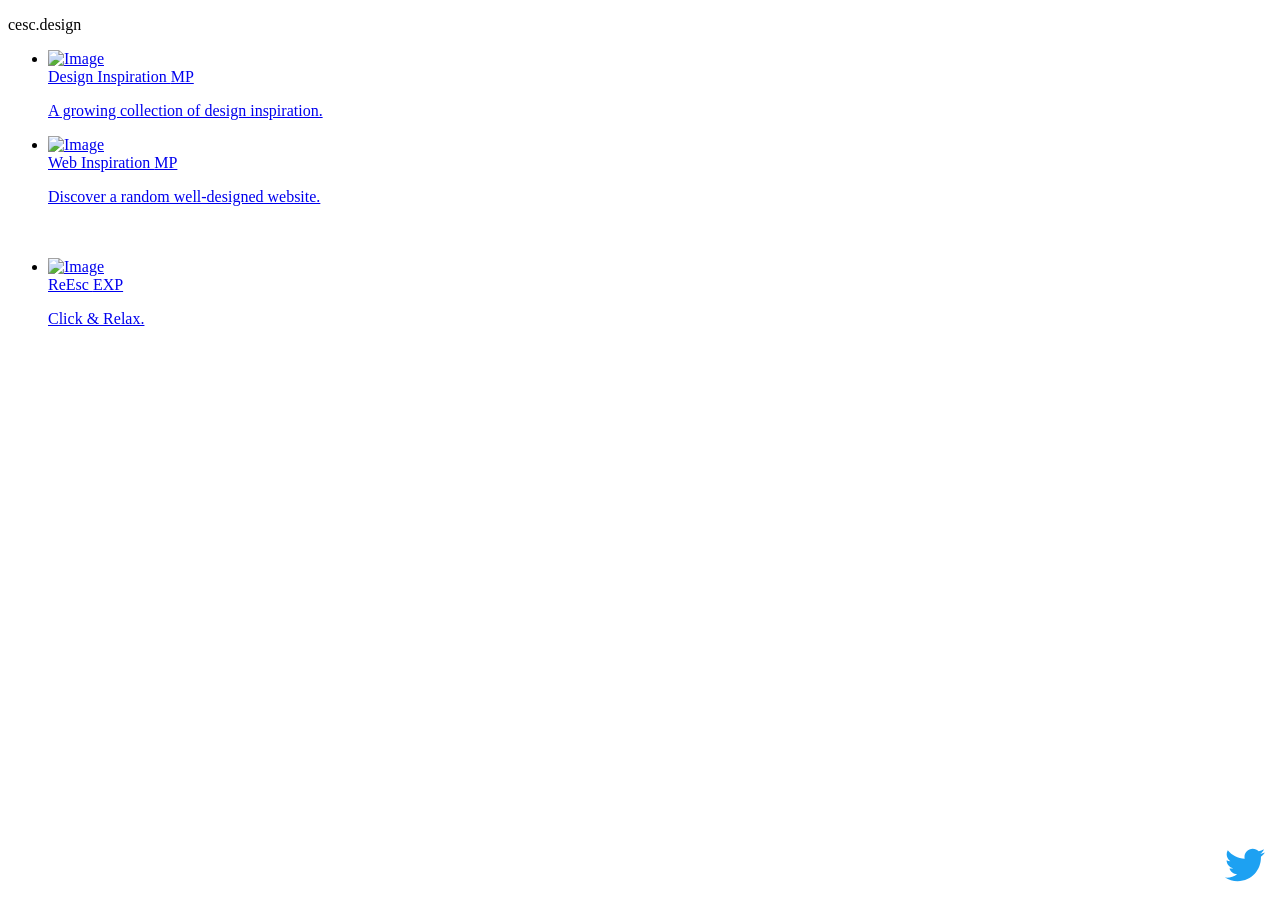
==== index.html @ 473aa846 "Update index.html" ====
<!DOCTYPE html>
<html lang="en">
  
<head>

  <meta charset="UTF-8" />
    <meta http-equiv="X-UA-Compatible" content="IE=edge" />
    <meta name="viewport" content="width=device-width, initial-scale=1.0" />
    <title>Cesc Design</title>
    <link href="https://cdn.jsdelivr.net/npm/tailwindcss@2.2.16/dist/tailwind.min.css" rel="stylesheet">
    <link rel="stylesheet" href="styles.css" />
    <link rel="icon" type="image/png" href="round.png"/>

  
</head>
<body>
 <section class="bg-gray-800 flex relative bg-[#f5f5f5] items-center justify-center">
    <div class="relative items-center w-full px-5 py-12 mx-auto lg:px-16 lg:py-32 max-w-7xl md:px-12">
                  <div>
                    <div class="text-center">
                       <p class="text-6xl font-extrabold tracking-tight md:text-8xl">
  <span class="text-white">cesc</span><span class="text-red-500">.design</span>
</p>
                      <p class="max-w-xl mx-auto mt-8 text-base lg:text-xl text-white">
                      </p>
                      <p class="max-w-xl mx-auto mt-4 text-base lg:text-xl text-slate-500">
                      </p>
                    </div>
                  </div>
                
                 
   
                  <div class="max-w-lg mx-auto mt-24">
                  <ul class="space-y-3" role="list">
                    
      
                    
        <li>
          <a href="https://inspire.cesc.design/">
            <div class="bg-gray-700 relative flex items-start p-4 space-x-3 bg-white shadow group rounded-2xl">
              <div class="flex-shrink-0">
                <span class="justify-center inline-flex items-center">
                  <img src="https://i.ibb.co/RTsPj5p/sketch-1685790511438.png" alt="Image" class="rounded-lg small-image">
                </span>
              </div>
              <div class="flex-1 min-w-0">
                <div class="text-lg font-medium text-gray-100">
                  <span class="absolute inset-0" aria-hidden="true"></span>
                  Design Inspiration
                  <span class="font-medium bg-gray-600 inline-flex items-center absolute top-0 right-0 mt-2 mr-2 px-2.5 py-0.5 rounded-full text-gray-400 text-xs">MP</span>
                </div>
                <p class="mt-3 text-gray-300">
                  A growing collection of design inspiration.
                </p>
              </div>
            </div>
          </a>
        </li>
                    
         <li>
          <a href="https://webs.cesc.design/">
            <div class="bg-gray-700 relative flex items-start p-4 space-x-3 bg-white shadow group rounded-2xl">
              <div class="flex-shrink-0">
                <span class="justify-center inline-flex items-center">
                  <img src="https://i.ibb.co/KLVhx1J/sketch-1690055778090.png" alt="Image" class="rounded-lg small-image">
                </span>
              </div>
              <div class="flex-1 min-w-0">
                <div class="text-lg font-medium text-gray-100">
                  <span class="absolute inset-0" aria-hidden="true"></span>
                  Web Inspiration
                  <span class="font-medium bg-gray-600 inline-flex items-center absolute top-0 right-0 mt-2 mr-2 px-2.5 py-0.5 rounded-full text-gray-400 text-xs">MP</span>
                </div>
                <p class="mt-3 text-gray-300">
                  Discover a random well-designed website.
                </p>
              </div>
            </div>
          </a>
        </li>
                    
                    <br><br>
        
          <li>
          <a href="https://www.reesc.com/">
            <div class="bg-gray-700 relative flex items-start p-4 space-x-3 bg-white shadow group rounded-2xl">
              <div class="flex-shrink-0">
                <span class="justify-center inline-flex items-center">
                  <img src="https://i.ibb.co/NYqtdh0/sketch-1685790511314.png" alt="Image" class="rounded-lg small-image">
                </span>
              </div>
              <div class="flex-1 min-w-0">
                <div class="text-lg font-medium text-gray-100">
                  <span class="absolute inset-0" aria-hidden="true"></span>
                  ReEsc
                  <span class="font-medium bg-gray-600 inline-flex items-center absolute top-0 right-0 mt-2 mr-2 px-2.5 py-0.5 rounded-full text-gray-400 text-xs">EXP</span>
                </div>
                <p class="mt-3 text-gray-300">
                  Click & Relax.
                </p>
              </div>
            </div>
          </a>
        </li>
                    
         <br><br>
                                             
      
                    </ul>
                  </div>
                </div>

            <br><br>

                                             
                                             
  <div class="icon">
   <a href="https://twitter.com/cescdsg" target="_blank">
  <svg xmlns="http://www.w3.org/2000/svg" width="40" height="40" viewBox="0 0 24 24">
    <path d="M24 4.557c-.883.392-1.832.656-2.828.775 1.017-.609 1.798-1.574 2.165-2.724-.951.564-2.005.974-3.127 1.195-.897-.957-2.178-1.555-3.594-1.555-3.179 0-5.515 2.966-4.797 6.045-4.091-.205-7.719-2.165-10.148-5.144-1.29 2.213-.669 5.108 1.523 6.574-.806-.026-1.566-.247-2.229-.616-.054 2.281 1.581 4.415 3.949 4.89-.693.188-1.452.232-2.224.084.626 1.956 2.444 3.379 4.6 3.419-2.07 1.623-4.678 2.348-7.29 2.04 2.179 1.397 4.768 2.212 7.548 2.212 9.142 0 14.307-7.721 13.995-14.646.962-.695 1.797-1.562 2.457-2.549z"/>
  </svg>
</a>
</div>

</section>

  </body>
</html>
---- styles.css ----
.body {
  background-color:#000000;
  
}

/* Mobile styles */
@media screen and (max-width: 767px) {
  .small-image {
    width: 70px;
  }
}

/* PC styles */
@media screen and (min-width: 768px) {
  .small-image {
    width: 90px;
  }
}



.icon {
  position: fixed;
  display: flex;
  right: 25px;
  bottom: 25px;

  width: 30px;
  height: 30px;
}

.icon path {    
  fill: #1da1f2;
  stroke: none;
}
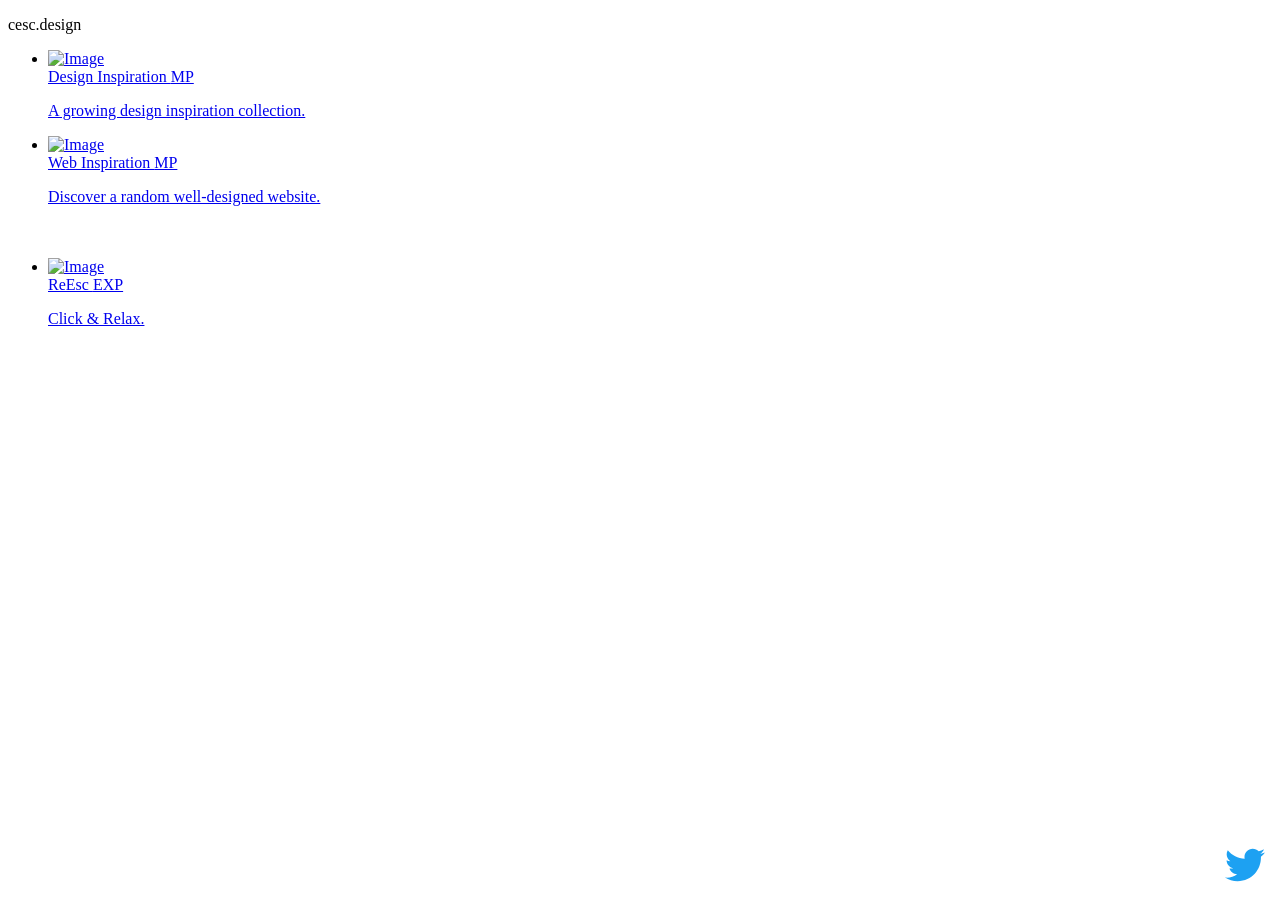
==== commit f2525cbd: "Update index.html" ====
--- a/index.html
+++ b/index.html
@@ -14,7 +14,7 @@
   
 </head>
 <body>
- <section class="bg-gray-800 flex relative bg-[#f5f5f5] items-center justify-center">
+<section class="bg-gray-800 flex relative items-center justify-center">
     <div class="relative items-center w-full px-5 py-12 mx-auto lg:px-16 lg:py-32 max-w-7xl md:px-12">
                   <div>
                     <div class="text-center">
@@ -50,7 +50,7 @@
                   <span class="font-medium bg-gray-600 inline-flex items-center absolute top-0 right-0 mt-2 mr-2 px-2.5 py-0.5 rounded-full text-gray-400 text-xs">MP</span>
                 </div>
                 <p class="mt-3 text-gray-300">
-                  A growing collection of design inspiration.
+                  A growing design inspiration collection.
                 </p>
               </div>
             </div>
@@ -103,14 +103,16 @@
           </a>
         </li>
                     
-         <br><br>
+         <br><br>  <br><br>  <br><br>  <br><br>  <br><br>
+
+
+                                        
+
                                              
       
                     </ul>
                   </div>
-                </div>
-
-            <br><br>
+                </div>                    <br><br>
 
                                              
                                              
@@ -121,6 +123,9 @@
   </svg>
 </a>
 </div>
+  
+    <br><br>
+
 
 </section>
 
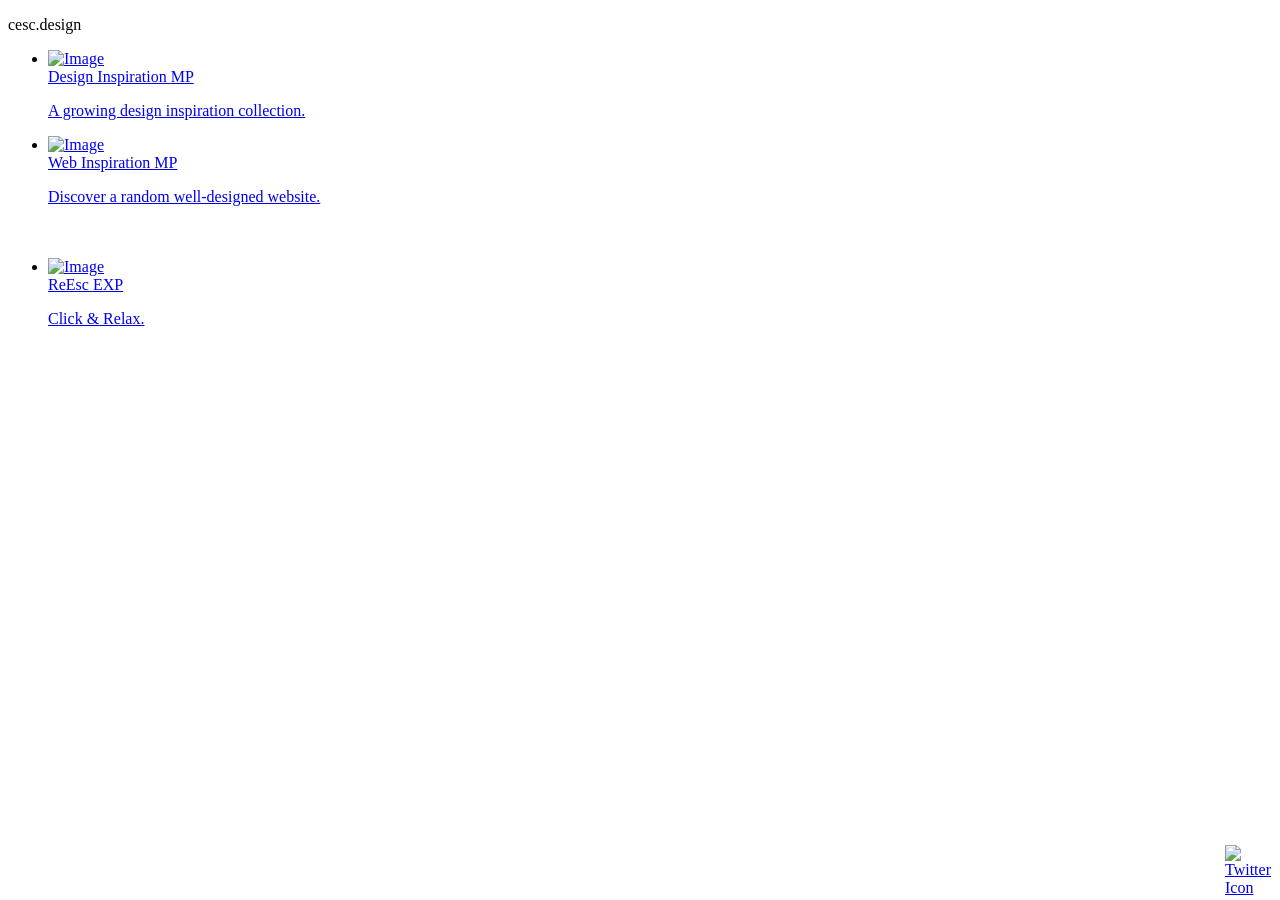
==== commit 21772d8f: "Update index.html" ====
--- a/index.html
+++ b/index.html
@@ -14,7 +14,7 @@
   
 </head>
 <body>
-<section class="bg-gray-800 flex relative items-center justify-center">
+<section class="bg-gray-800 h-screen flex relative items-center justify-center">
     <div class="relative items-center w-full px-5 py-12 mx-auto lg:px-16 lg:py-32 max-w-7xl md:px-12">
                   <div>
                     <div class="text-center">
@@ -117,11 +117,9 @@
                                              
                                              
   <div class="icon">
-   <a href="https://twitter.com/cescdsg" target="_blank">
-  <svg xmlns="http://www.w3.org/2000/svg" width="40" height="40" viewBox="0 0 24 24">
-    <path d="M24 4.557c-.883.392-1.832.656-2.828.775 1.017-.609 1.798-1.574 2.165-2.724-.951.564-2.005.974-3.127 1.195-.897-.957-2.178-1.555-3.594-1.555-3.179 0-5.515 2.966-4.797 6.045-4.091-.205-7.719-2.165-10.148-5.144-1.29 2.213-.669 5.108 1.523 6.574-.806-.026-1.566-.247-2.229-.616-.054 2.281 1.581 4.415 3.949 4.89-.693.188-1.452.232-2.224.084.626 1.956 2.444 3.379 4.6 3.419-2.07 1.623-4.678 2.348-7.29 2.04 2.179 1.397 4.768 2.212 7.548 2.212 9.142 0 14.307-7.721 13.995-14.646.962-.695 1.797-1.562 2.457-2.549z"/>
-  </svg>
-</a>
+  <a href="https://twitter.com/cescdsg" target="_blank">
+    <img src="xicon.png" width="40" height="40" alt="Twitter Icon">
+  </a>
 </div>
   
     <br><br>
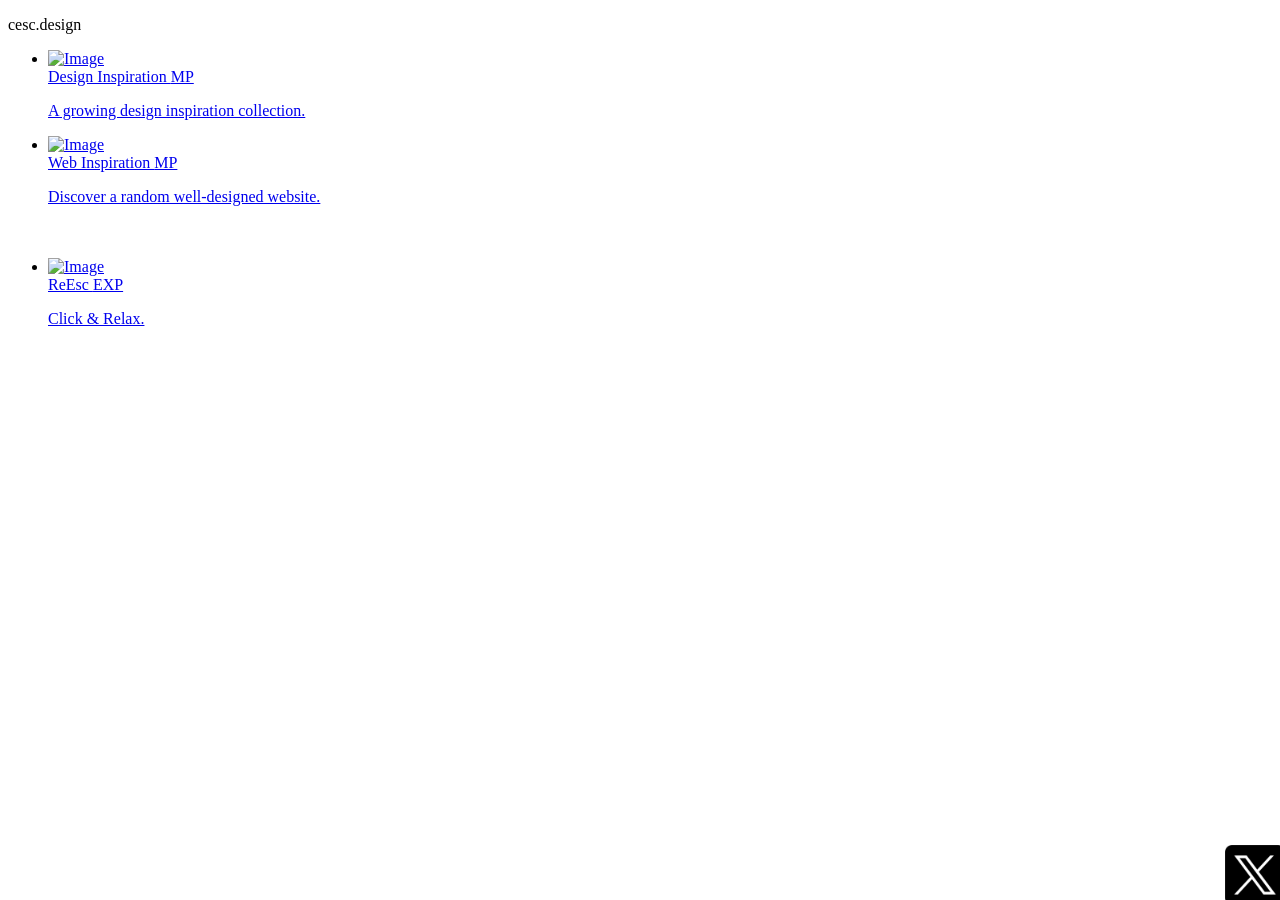
==== commit 840fb7e1: "Update index.html" ====
--- a/index.html
+++ b/index.html
@@ -118,7 +118,7 @@
                                              
   <div class="icon">
   <a href="https://twitter.com/cescdsg" target="_blank">
-    <img src="xicon.png" width="40" height="40" alt="Twitter Icon">
+    <img src="xicon.png" width="60" height="60" alt="Twitter Icon">
   </a>
 </div>
   
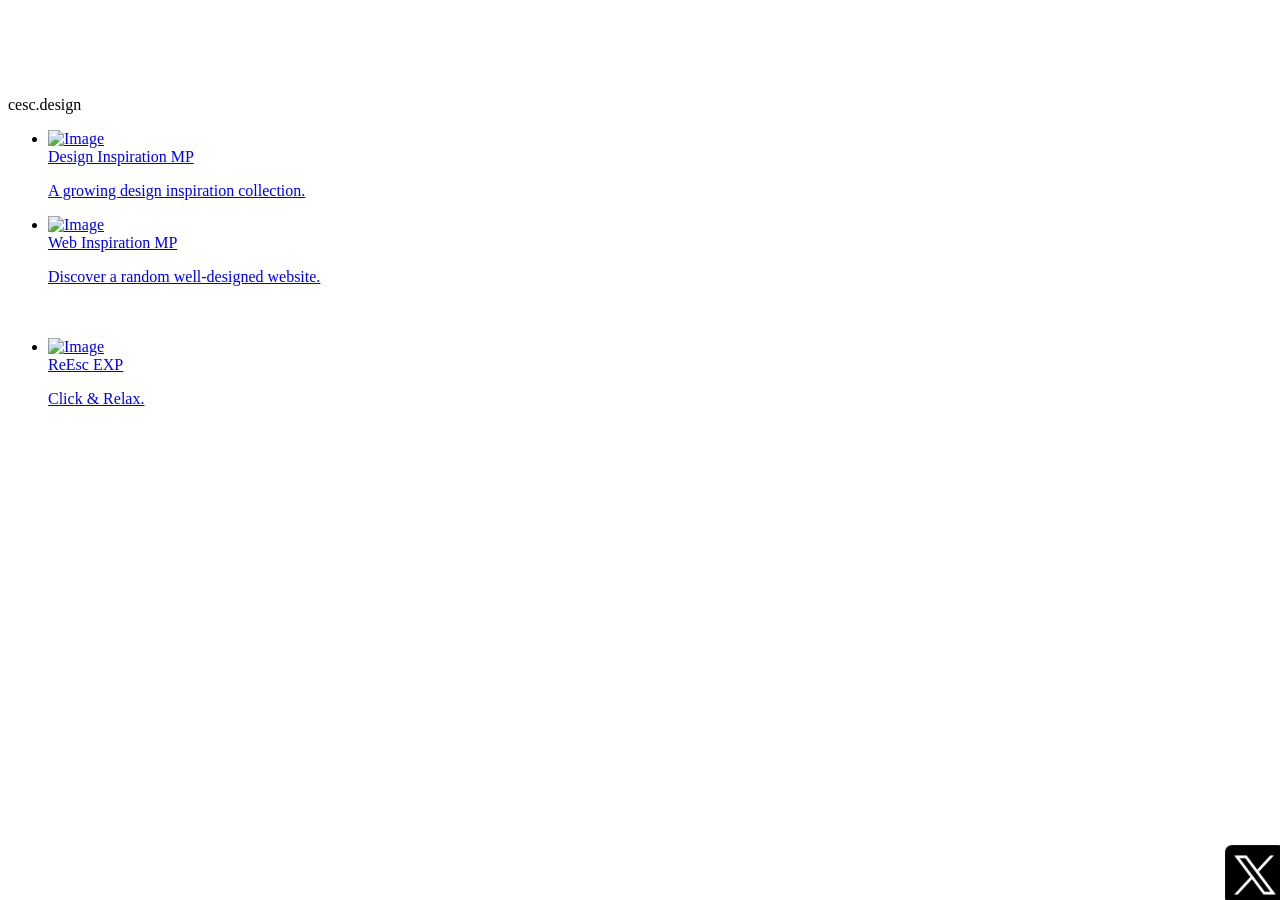
==== commit 2ebb1ea8: "Update index.html" ====
--- a/index.html
+++ b/index.html
@@ -16,6 +16,9 @@
 <body>
 <section class="bg-gray-800 h-screen flex relative items-center justify-center">
     <div class="relative items-center w-full px-5 py-12 mx-auto lg:px-16 lg:py-32 max-w-7xl md:px-12">
+
+      <br><br> <br><br>
+      
                   <div>
                     <div class="text-center">
                        <p class="text-6xl font-extrabold tracking-tight md:text-8xl">
